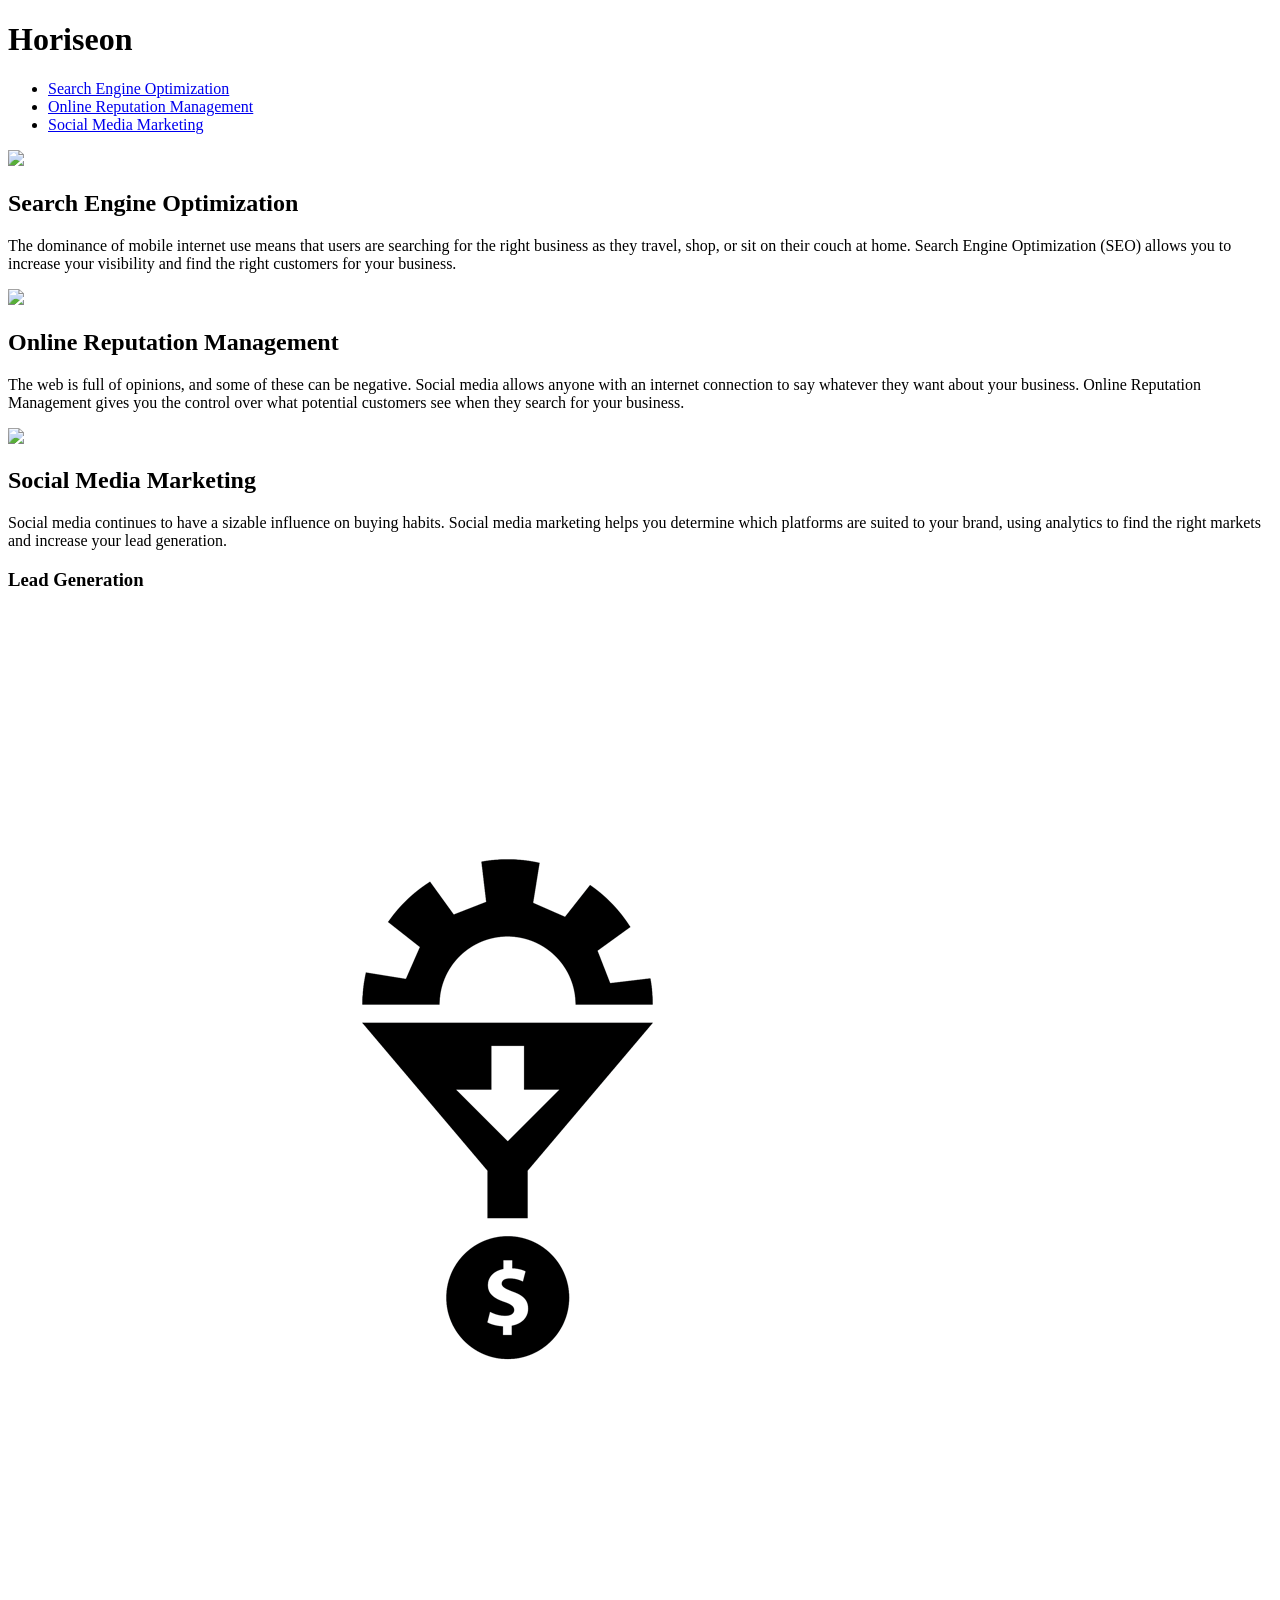
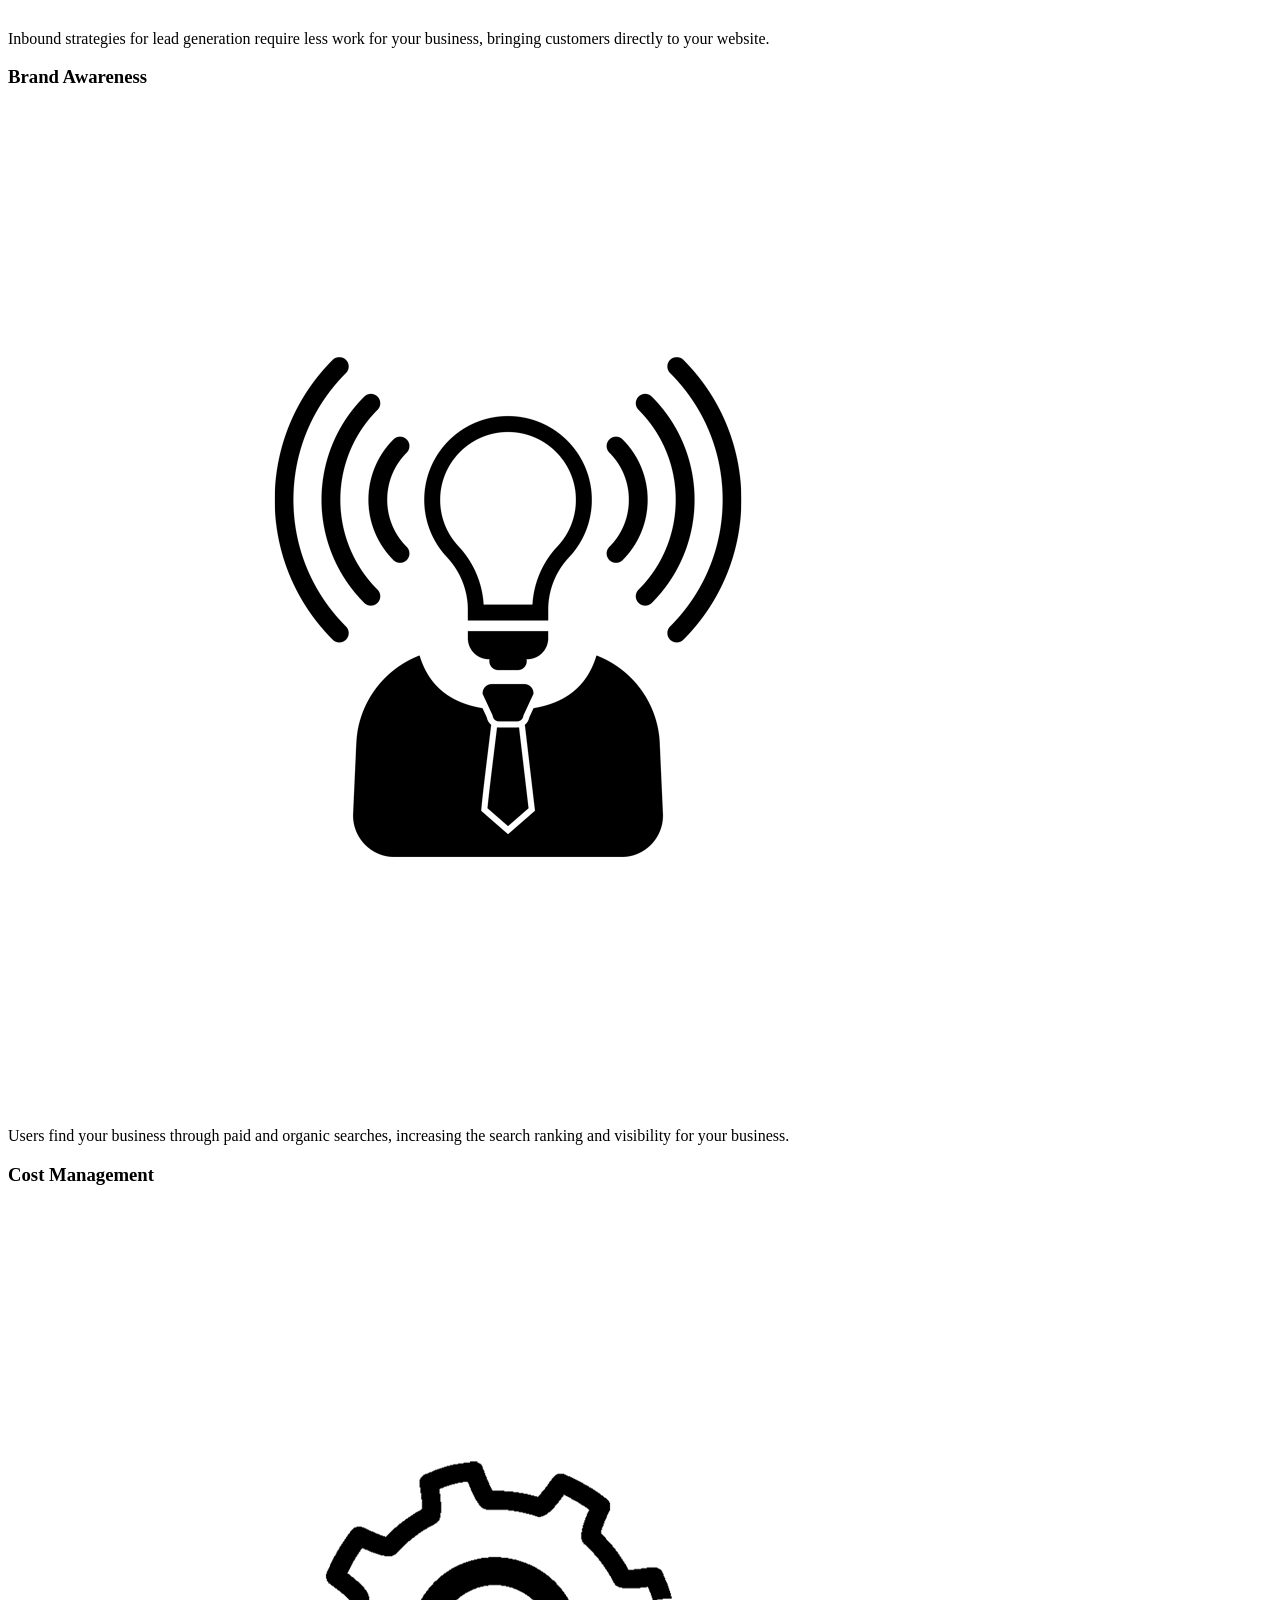
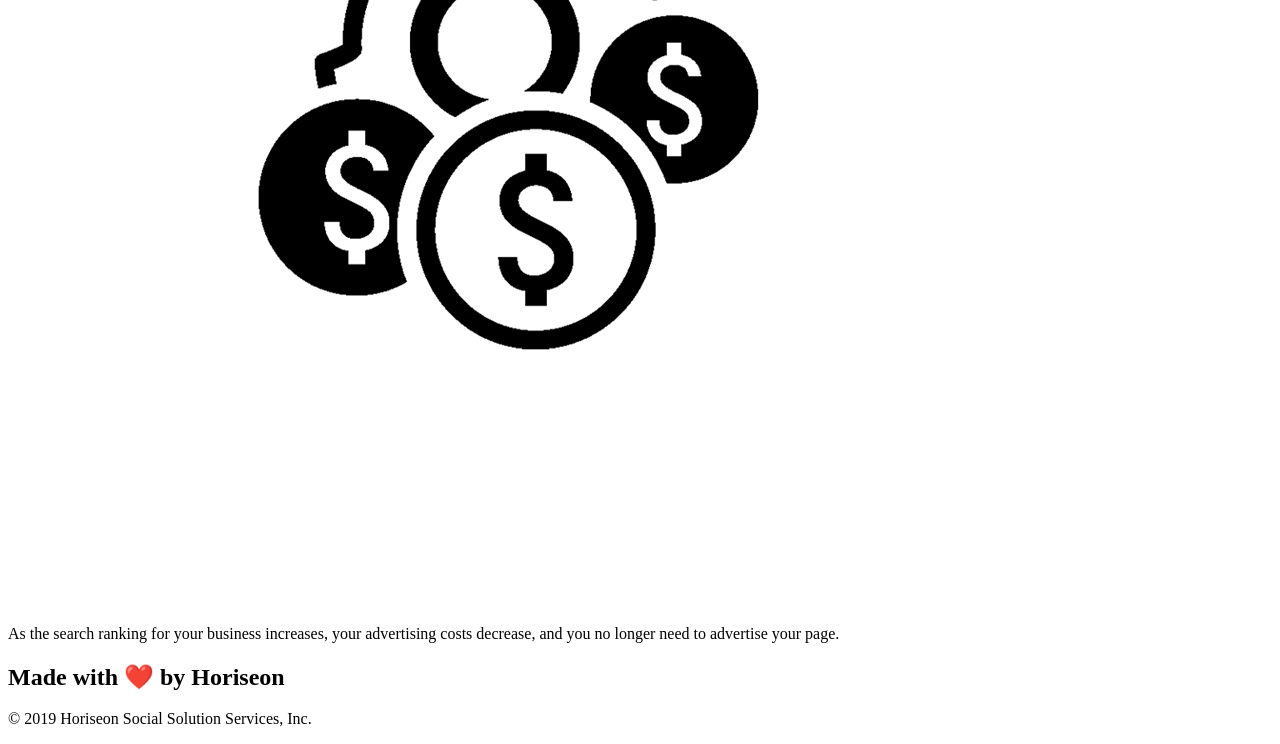
==== index.html @ f6ffc1db "moved index to root" ====
<!DOCTYPE html>
<html lang="en-us">

<head>
    <meta charset="UTF-8" />
    <link rel="stylesheet" href="./css/style.css">
    <title>website</title>
</head>

<body>
    <header>
        <h1>Hori<span class="seo">seo</span>n</h1>
    </nav>
            <ul>
                <li>
                    <a href="#search-engine-optimization">Search Engine Optimization</a>
                </li>
                <li>
                    <a href="#online-reputation-management">Online Reputation Management</a>
                </li>
                <li>
                    <a href="#social-media-marketing">Social Media Marketing</a>
                </li>
            </ul>
        </nav>
    </header>
    <main class="hero"></main>
    <section class="content">
        <header class="search-engine-optimization">
            <img src="./assets/images/search-engine-optimization.jpg" class="float-left" />
            <h2>Search Engine Optimization</h2>
            <p>
                The dominance of mobile internet use means that users are searching for the right business as they travel, shop, or sit on their couch at home. Search Engine Optimization (SEO) allows you to increase your visibility and find the right customers for your business.
            </p>
        </header>
        <header id="online-reputation-management" class="online-reputation-management">
            <img src="./assets/images/online-reputation-management.jpg" class="float-right" />
            <h2>Online Reputation Management</h2>
            <p>
                The web is full of opinions, and some of these can be negative. Social media allows anyone with an internet connection to say whatever they want about your business. Online Reputation Management gives you the control over what potential customers see when they search for your business.
            </p>
        </header>
        <header id="social-media-marketing" class="social-media-marketing">
            <img src="./assets/images/social-media-marketing.jpg" class="float-left" />
            <h2>Social Media Marketing</h2>
            <p>
                Social media continues to have a sizable influence on buying habits. Social media marketing helps you determine which platforms are suited to your brand, using analytics to find the right markets and increase your lead generation.
            </p>
        </header>
    </section>
    <section class="benefits">
        <header class="benefit-lead">
            <h3>Lead Generation</h3>
            <img src="./assets/images/lead-generation.png" />
            <p>
                Inbound strategies for lead generation require less work for your business, bringing customers directly to your website.
            </p>
        </header>
        <header class="benefit-brand">
            <h3>Brand Awareness</h3>
            <img src="./assets/images/brand-awareness.png" />
            <p>
                Users find your business through paid and organic searches, increasing the search ranking and visibility for your business.
            </p>
        </header>
        <header class="benefit-cost">
            <h3>Cost Management</h3>
            <img src="./assets/images/cost-management.png" />
            <p>
                As the search ranking for your business increases, your advertising costs decrease, and you no longer need to advertise your page.
            </p>
        </header>
    </section>
    <footer>
        <h2>Made with ❤️️ by Horiseon</h2>
        <p>
            &copy; 2019 Horiseon Social Solution Services, Inc.
        </p>
    </footer>
</body>

</html>
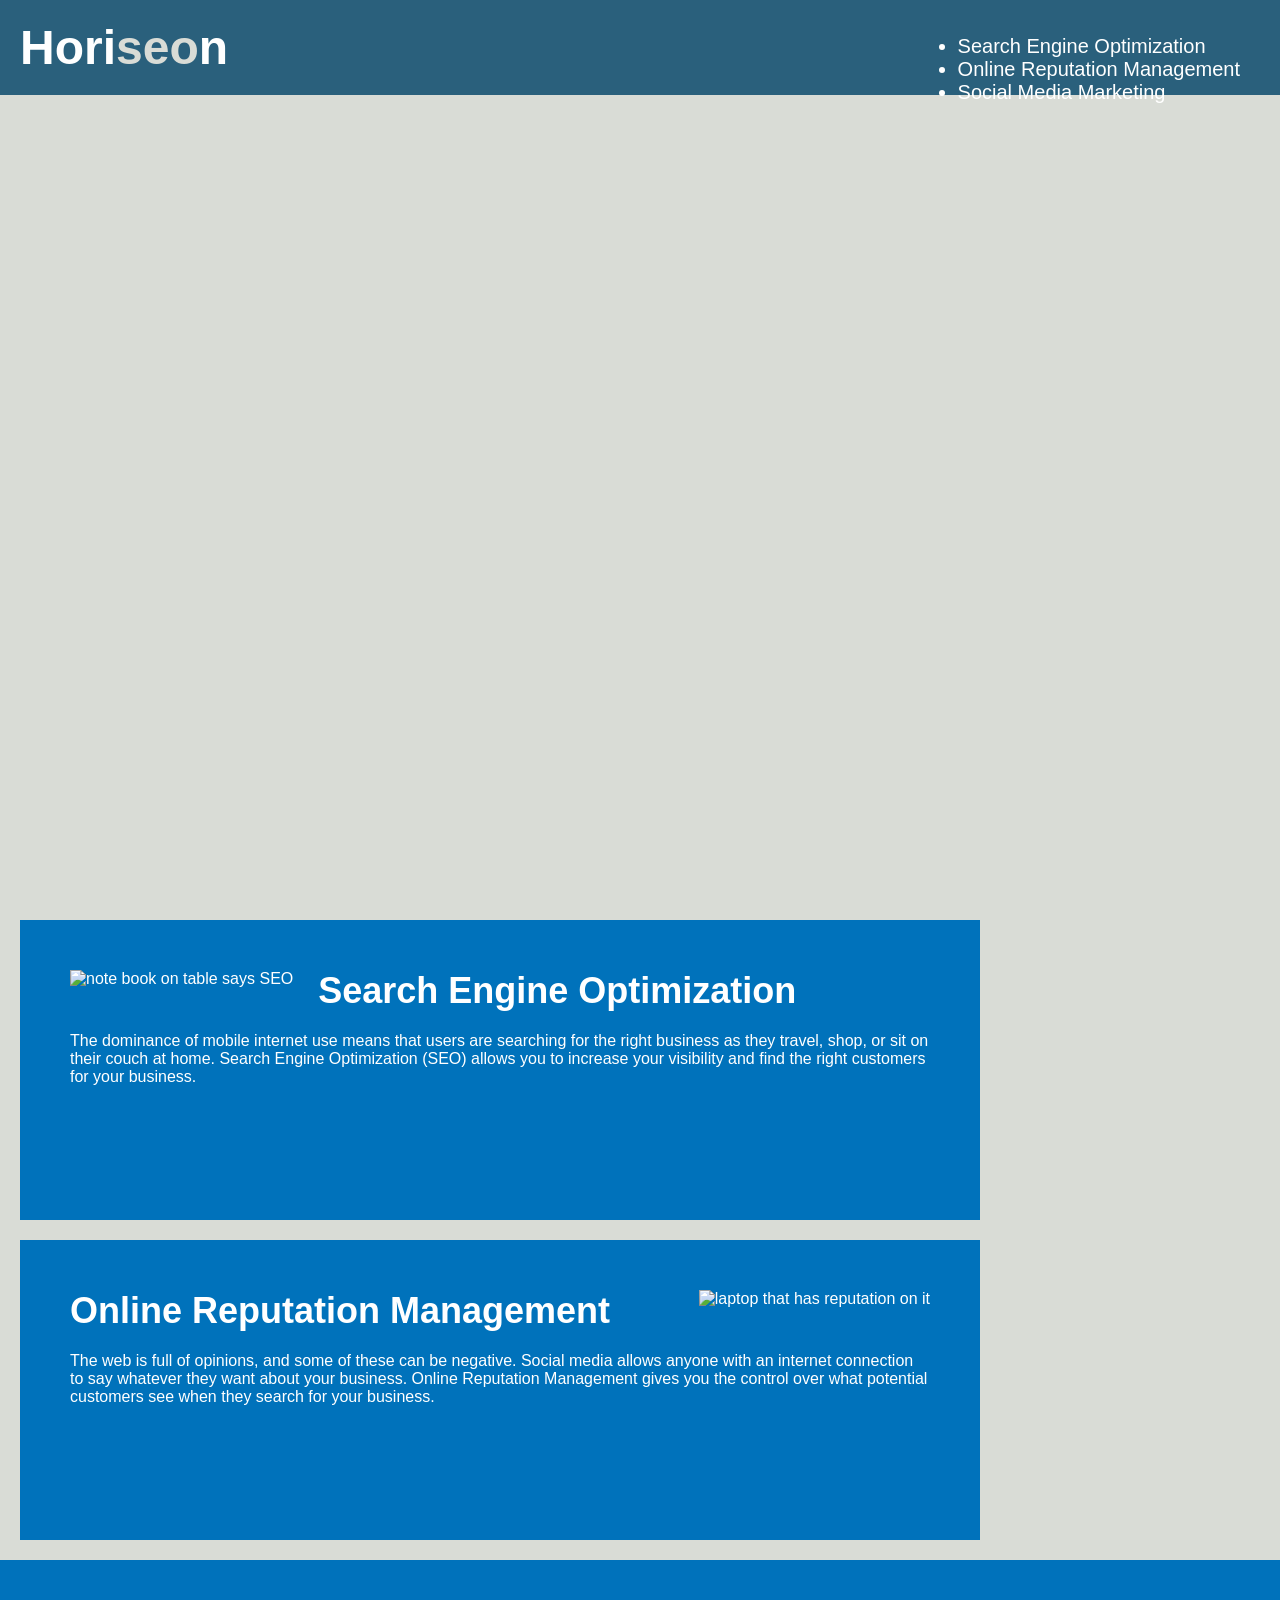
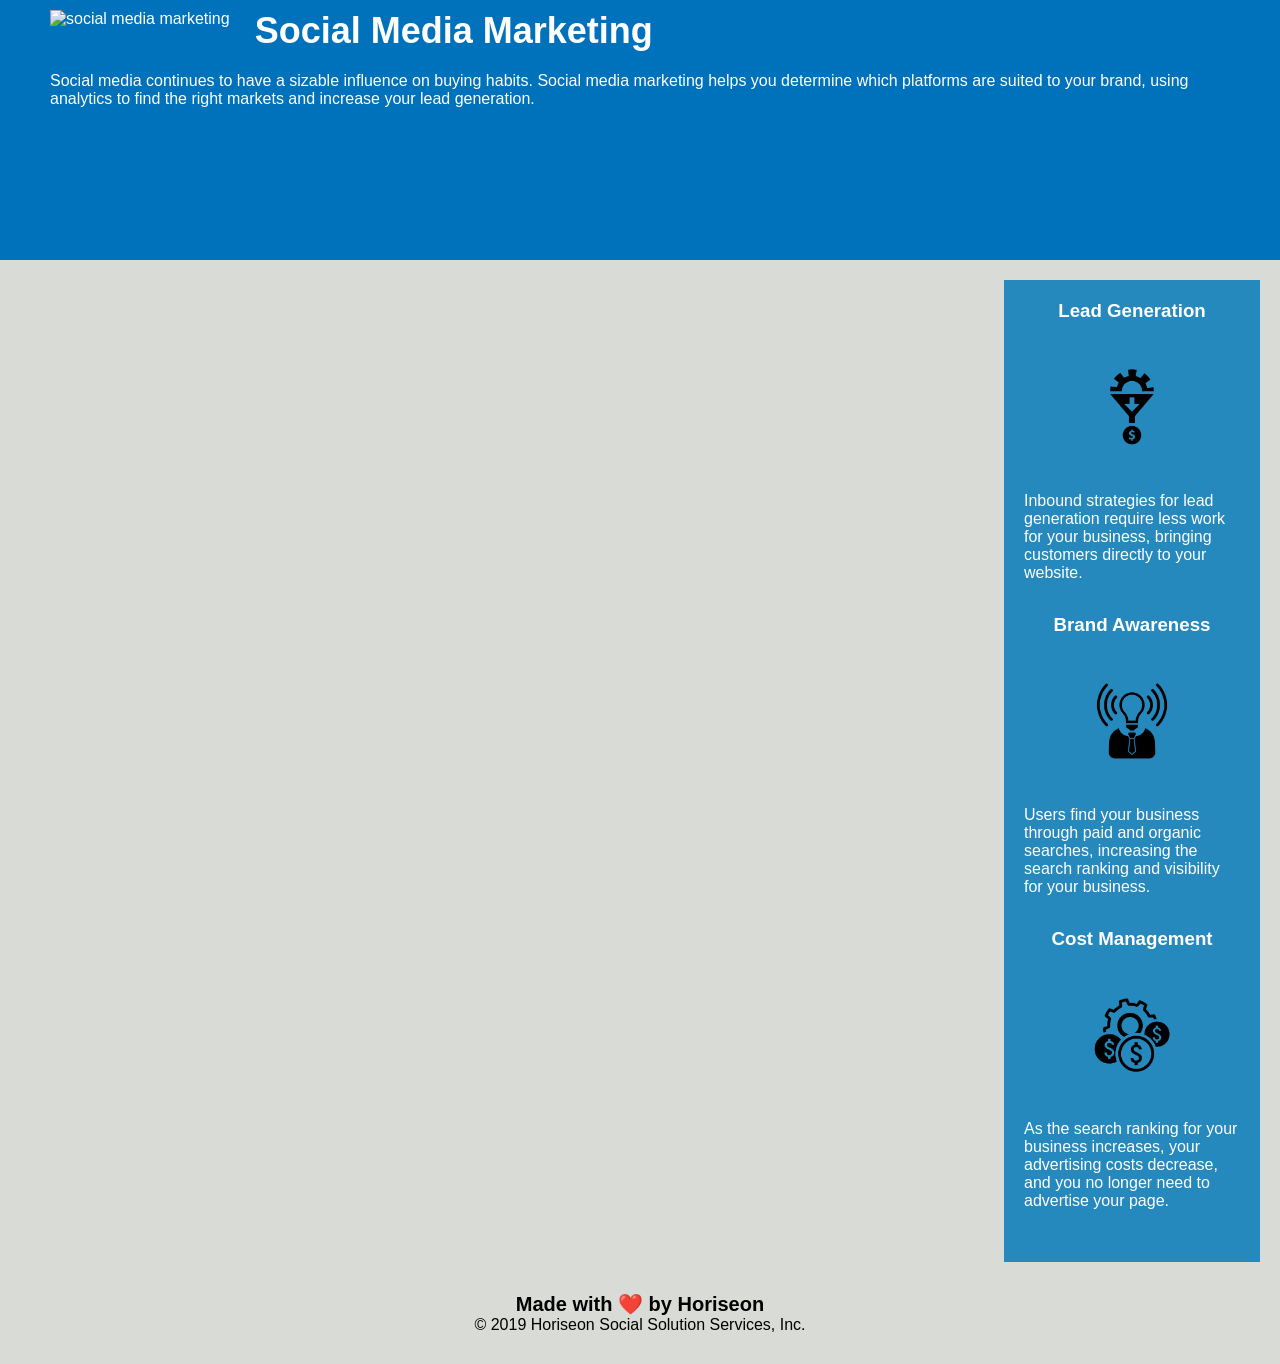
==== commit d5e083c2: "who knows what i just did" ====
--- a/index.html
+++ b/index.html
@@ -3,14 +3,14 @@
 
 <head>
     <meta charset="UTF-8" />
-    <link rel="stylesheet" href="./css/style.css">
+    <link rel="stylesheet" href="./assets/css/style.css">
     <title>website</title>
 </head>
 
 <body>
     <header>
         <h1>Hori<span class="seo">seo</span>n</h1>
-    </nav>
+    <nav>
             <ul>
                 <li>
                     <a href="#search-engine-optimization">Search Engine Optimization</a>
@@ -22,55 +22,56 @@
                     <a href="#social-media-marketing">Social Media Marketing</a>
                 </li>
             </ul>
-        </nav>
+    </nav>
     </header>
-    <main class="hero"></main>
-    <section class="content">
-        <header class="search-engine-optimization">
-            <img src="./assets/images/search-engine-optimization.jpg" class="float-left" />
+    <div class="hero"> </div>
+    <div class="content">
+        <div class="content2">
+            <img src="./assets/images/search-engine-optimization.jpg" alt="note book on table says SEO" class="float-left" />
             <h2>Search Engine Optimization</h2>
             <p>
                 The dominance of mobile internet use means that users are searching for the right business as they travel, shop, or sit on their couch at home. Search Engine Optimization (SEO) allows you to increase your visibility and find the right customers for your business.
             </p>
-        </header>
-        <header id="online-reputation-management" class="online-reputation-management">
-            <img src="./assets/images/online-reputation-management.jpg" class="float-right" />
+        </div>
+        <section class="content2">
+            <img src="./assets/images/online-reputation-management.jpg" alt="laptop that has reputation on it " class="float-right" />
             <h2>Online Reputation Management</h2>
             <p>
                 The web is full of opinions, and some of these can be negative. Social media allows anyone with an internet connection to say whatever they want about your business. Online Reputation Management gives you the control over what potential customers see when they search for your business.
             </p>
-        </header>
-        <header id="social-media-marketing" class="social-media-marketing">
-            <img src="./assets/images/social-media-marketing.jpg" class="float-left" />
+        </div>
+        <div class="content2">
+            <img src="./assets/images/social-media-marketing.jpg" alt="social media marketing" class="float-left" />
             <h2>Social Media Marketing</h2>
             <p>
                 Social media continues to have a sizable influence on buying habits. Social media marketing helps you determine which platforms are suited to your brand, using analytics to find the right markets and increase your lead generation.
             </p>
-        </header>
+        </div>
     </section>
-    <section class="benefits">
-        <header class="benefit-lead">
-            <h3>Lead Generation</h3>
+    <div class="benefits">
+        <div class="benefit">
+            <h3>Lead Generation</h3> 
             <img src="./assets/images/lead-generation.png" />
             <p>
                 Inbound strategies for lead generation require less work for your business, bringing customers directly to your website.
             </p>
-        </header>
-        <header class="benefit-brand">
+        </div>
+        <div class="benefit">
             <h3>Brand Awareness</h3>
             <img src="./assets/images/brand-awareness.png" />
             <p>
                 Users find your business through paid and organic searches, increasing the search ranking and visibility for your business.
             </p>
-        </header>
-        <header class="benefit-cost">
+        </div>
+        <div class="benefit">
             <h3>Cost Management</h3>
             <img src="./assets/images/cost-management.png" />
             <p>
                 As the search ranking for your business increases, your advertising costs decrease, and you no longer need to advertise your page.
             </p>
-        </header>
-    </section>
+        </div>
+    </div>
+    
     <footer>
         <h2>Made with ❤️️ by Horiseon</h2>
         <p>
--- a/assets/css/style.css
+++ b/assets/css/style.css
@@ -0,0 +1,132 @@
+* {
+    box-sizing: border-box;
+    padding: 0;
+    margin: 0;
+}
+
+body {
+    background-color: #d9dcd6;
+}
+
+header {
+    padding: 20px;
+    font-family: 'Trebuchet MS', 'Lucida Sans Unicode', 'Lucida Grande', 'Lucida Sans', Arial, sans-serif;
+    background-color: #2a607c;
+    color: #ffffff;
+}
+
+header h1 {
+    display: inline-block;
+    font-size: 48px;
+}
+
+header h1 .seo {
+    color: #d9dcd6;
+}
+
+header nav  {
+    padding-top: 15px;
+    margin-right: 20px;
+    float: right;
+    font-family: 'Gill Sans', 'Gill Sans MT', Calibri, 'Trebuchet MS', sans-serif;
+    font-size: 20px;
+}
+
+header nav {
+    list-style-type: none;
+}
+
+header nav {
+    display: inline-block;
+    margin-left: 25px;
+}
+
+a {
+    color: #ffffff;
+    text-decoration: none;
+}
+
+p {
+    font-size: 16px;
+}
+
+.hero {
+    height: 800px;
+    width: 100%;
+    margin-bottom: 25px;
+    background-image: url("../images/digital-marketing-meeting.jpg");
+    background-size: cover;
+    background-position: center;
+}
+
+.float-left {
+    float: left;
+    margin-right: 25px;
+}
+
+.float-right {
+    float: right;
+    margin-left: 25px;
+}
+
+.content {
+    width: 75%;
+    display: inline-block;
+    margin-left: 20px;
+}
+
+.benefits {
+    margin-right: 20px;
+    padding: 20px;
+    clear: both;
+    float: right;
+    width: 20%;
+    height: 100%;
+    font-family: 'Gill Sans', 'Gill Sans MT', Calibri, 'Trebuchet MS', sans-serif;
+    background-color: #2589bd;
+}
+
+.benefit {
+    margin-bottom: 32px;
+    color: #ffffff;
+}
+
+.benefit h3 {
+    margin-bottom: 10px;
+    text-align: center;
+}
+
+.benefit img {
+    display: block;
+    margin: 10px auto;
+    max-width: 150px;
+}
+
+.content2 {
+    margin-bottom: 20px;
+    padding: 50px;
+    height: 300px;
+    font-family: 'Gill Sans', 'Gill Sans MT', Calibri, 'Trebuchet MS', sans-serif;
+    background-color: #0072bb;
+    color: #ffffff;
+}
+
+.content2 img {
+    max-height: 200px;
+}
+
+.content2 h2 {
+    margin-bottom: 20px;
+    font-size: 36px;
+}
+
+footer {
+    padding: 30px;
+    clear: both;
+    font-family: 'Trebuchet MS', 'Lucida Sans Unicode', 'Lucida Grande', 'Lucida Sans', Arial, sans-serif;
+    text-align: center;
+}
+
+footer h2 {
+    font-size: 20px;
+}
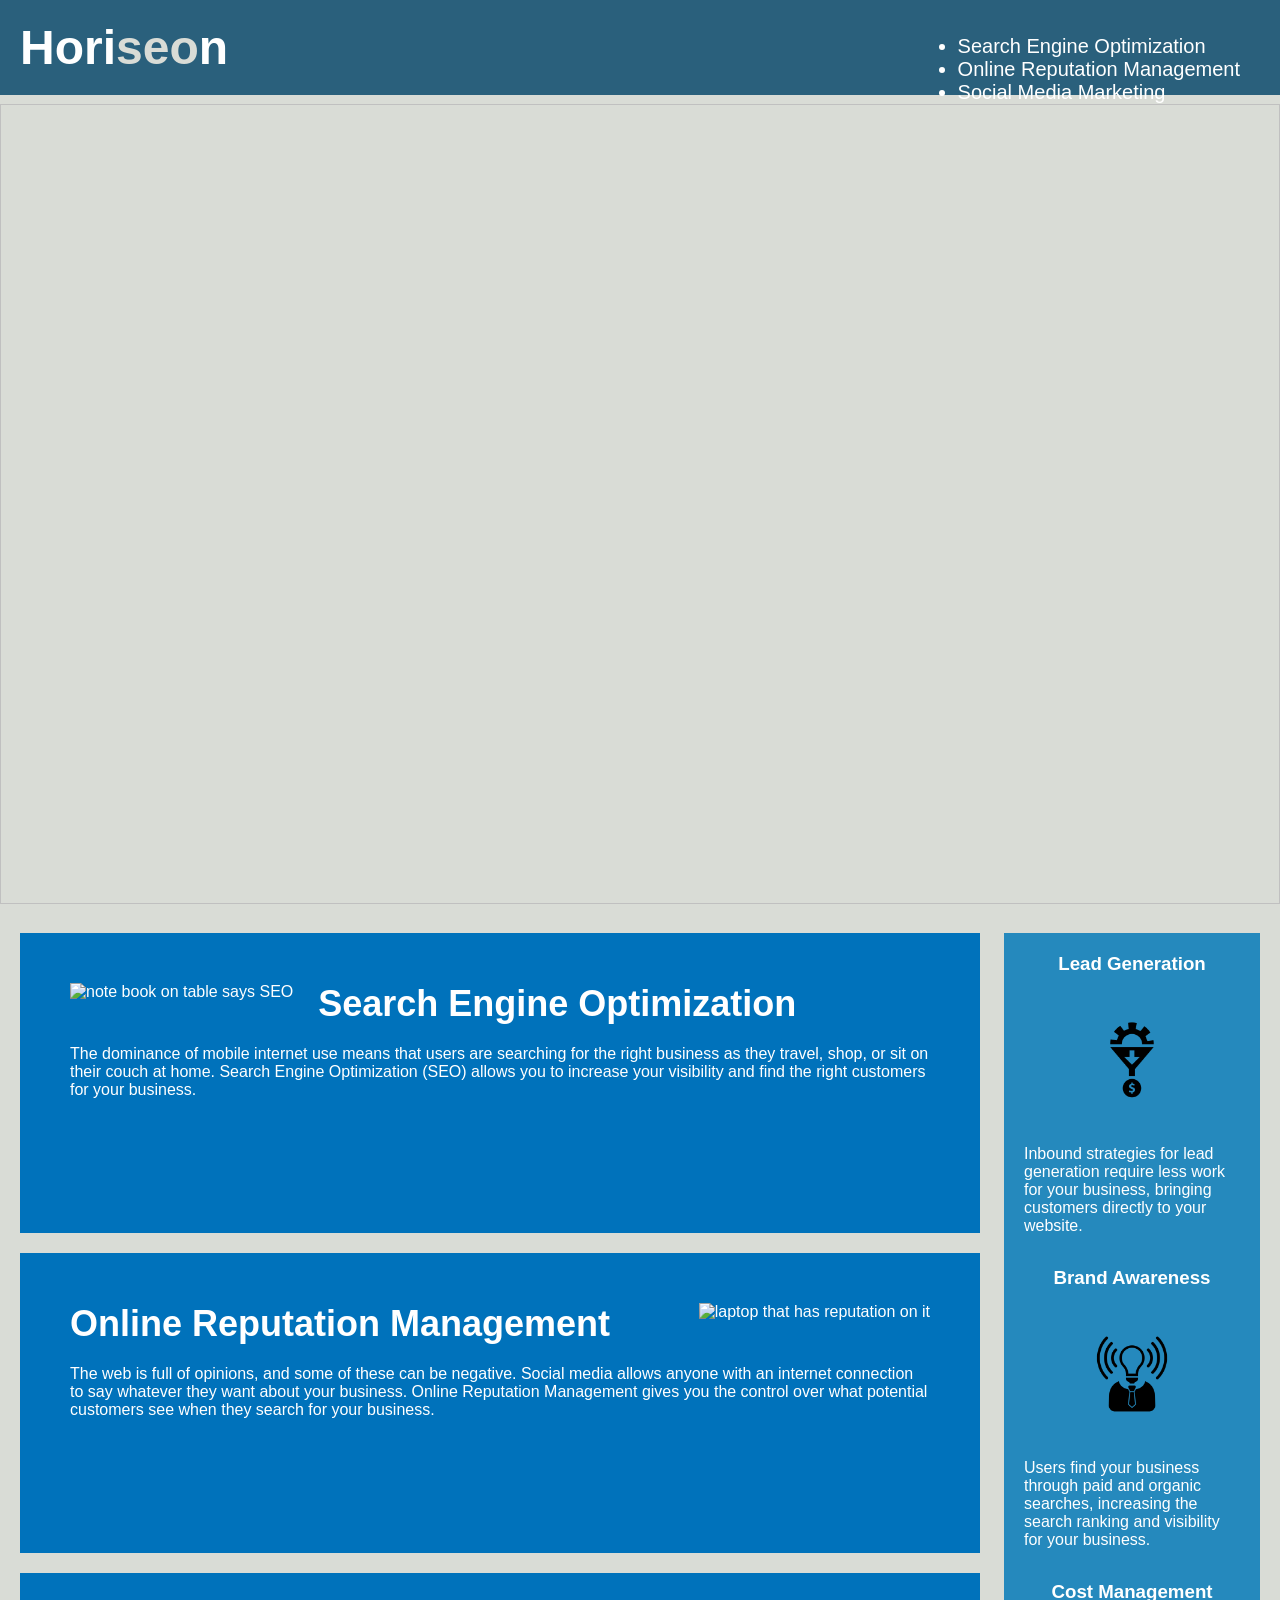
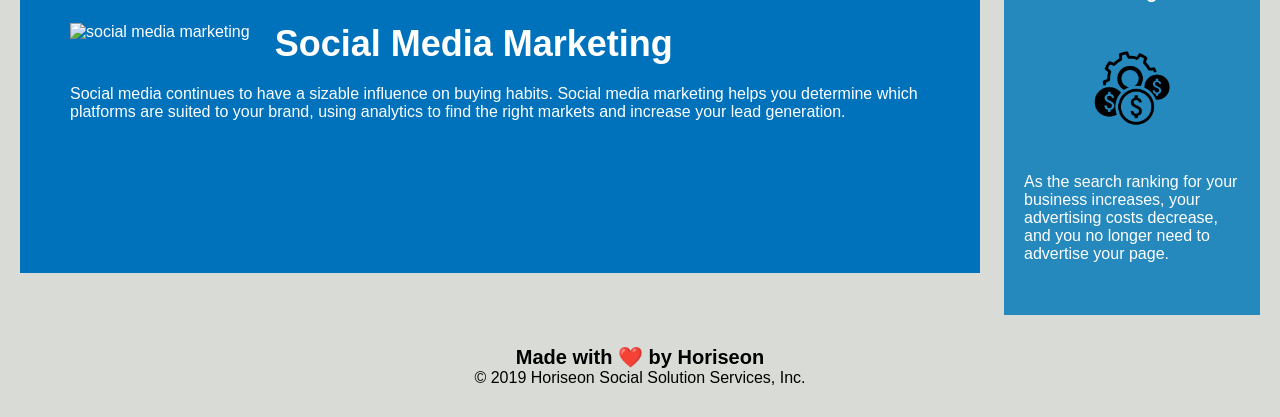
==== commit 1cdb8887: "final draft" ====
--- a/index.html
+++ b/index.html
@@ -22,55 +22,55 @@
                     <a href="#social-media-marketing">Social Media Marketing</a>
                 </li>
             </ul>
-    </nav>
+         </nav>
     </header>
-    <div class="hero"> </div>
-    <div class="content">
-        <div class="content2">
+    <img id="hero"></img>
+    <main class="content">
+        <section class="content2">
             <img src="./assets/images/search-engine-optimization.jpg" alt="note book on table says SEO" class="float-left" />
             <h2>Search Engine Optimization</h2>
             <p>
                 The dominance of mobile internet use means that users are searching for the right business as they travel, shop, or sit on their couch at home. Search Engine Optimization (SEO) allows you to increase your visibility and find the right customers for your business.
             </p>
-        </div>
+        </section>
         <section class="content2">
             <img src="./assets/images/online-reputation-management.jpg" alt="laptop that has reputation on it " class="float-right" />
             <h2>Online Reputation Management</h2>
             <p>
                 The web is full of opinions, and some of these can be negative. Social media allows anyone with an internet connection to say whatever they want about your business. Online Reputation Management gives you the control over what potential customers see when they search for your business.
             </p>
-        </div>
-        <div class="content2">
+        </section>
+        <section class="content2">
             <img src="./assets/images/social-media-marketing.jpg" alt="social media marketing" class="float-left" />
             <h2>Social Media Marketing</h2>
             <p>
                 Social media continues to have a sizable influence on buying habits. Social media marketing helps you determine which platforms are suited to your brand, using analytics to find the right markets and increase your lead generation.
             </p>
-        </div>
-    </section>
-    <div class="benefits">
-        <div class="benefit">
+        </section>
+    </main>
+    <aside class="benefits">
+        <section class="benefit">
             <h3>Lead Generation</h3> 
             <img src="./assets/images/lead-generation.png" />
             <p>
                 Inbound strategies for lead generation require less work for your business, bringing customers directly to your website.
             </p>
-        </div>
-        <div class="benefit">
+        </section>
+        <section class="benefit">
             <h3>Brand Awareness</h3>
             <img src="./assets/images/brand-awareness.png" />
             <p>
                 Users find your business through paid and organic searches, increasing the search ranking and visibility for your business.
             </p>
-        </div>
-        <div class="benefit">
+        </section>
+        <section class="benefit">
             <h3>Cost Management</h3>
             <img src="./assets/images/cost-management.png" />
             <p>
                 As the search ranking for your business increases, your advertising costs decrease, and you no longer need to advertise your page.
             </p>
-        </div>
-    </div>
+        </section>
+    </aside>
     
     <footer>
         <h2>Made with ❤️️ by Horiseon</h2>
--- a/assets/css/style.css
+++ b/assets/css/style.css
@@ -50,7 +50,7 @@
     font-size: 16px;
 }
 
-.hero {
+#hero {
     height: 800px;
     width: 100%;
     margin-bottom: 25px;
@@ -127,6 +127,6 @@
     text-align: center;
 }
 
-footer h2 {
+h2 {
     font-size: 20px;
 }
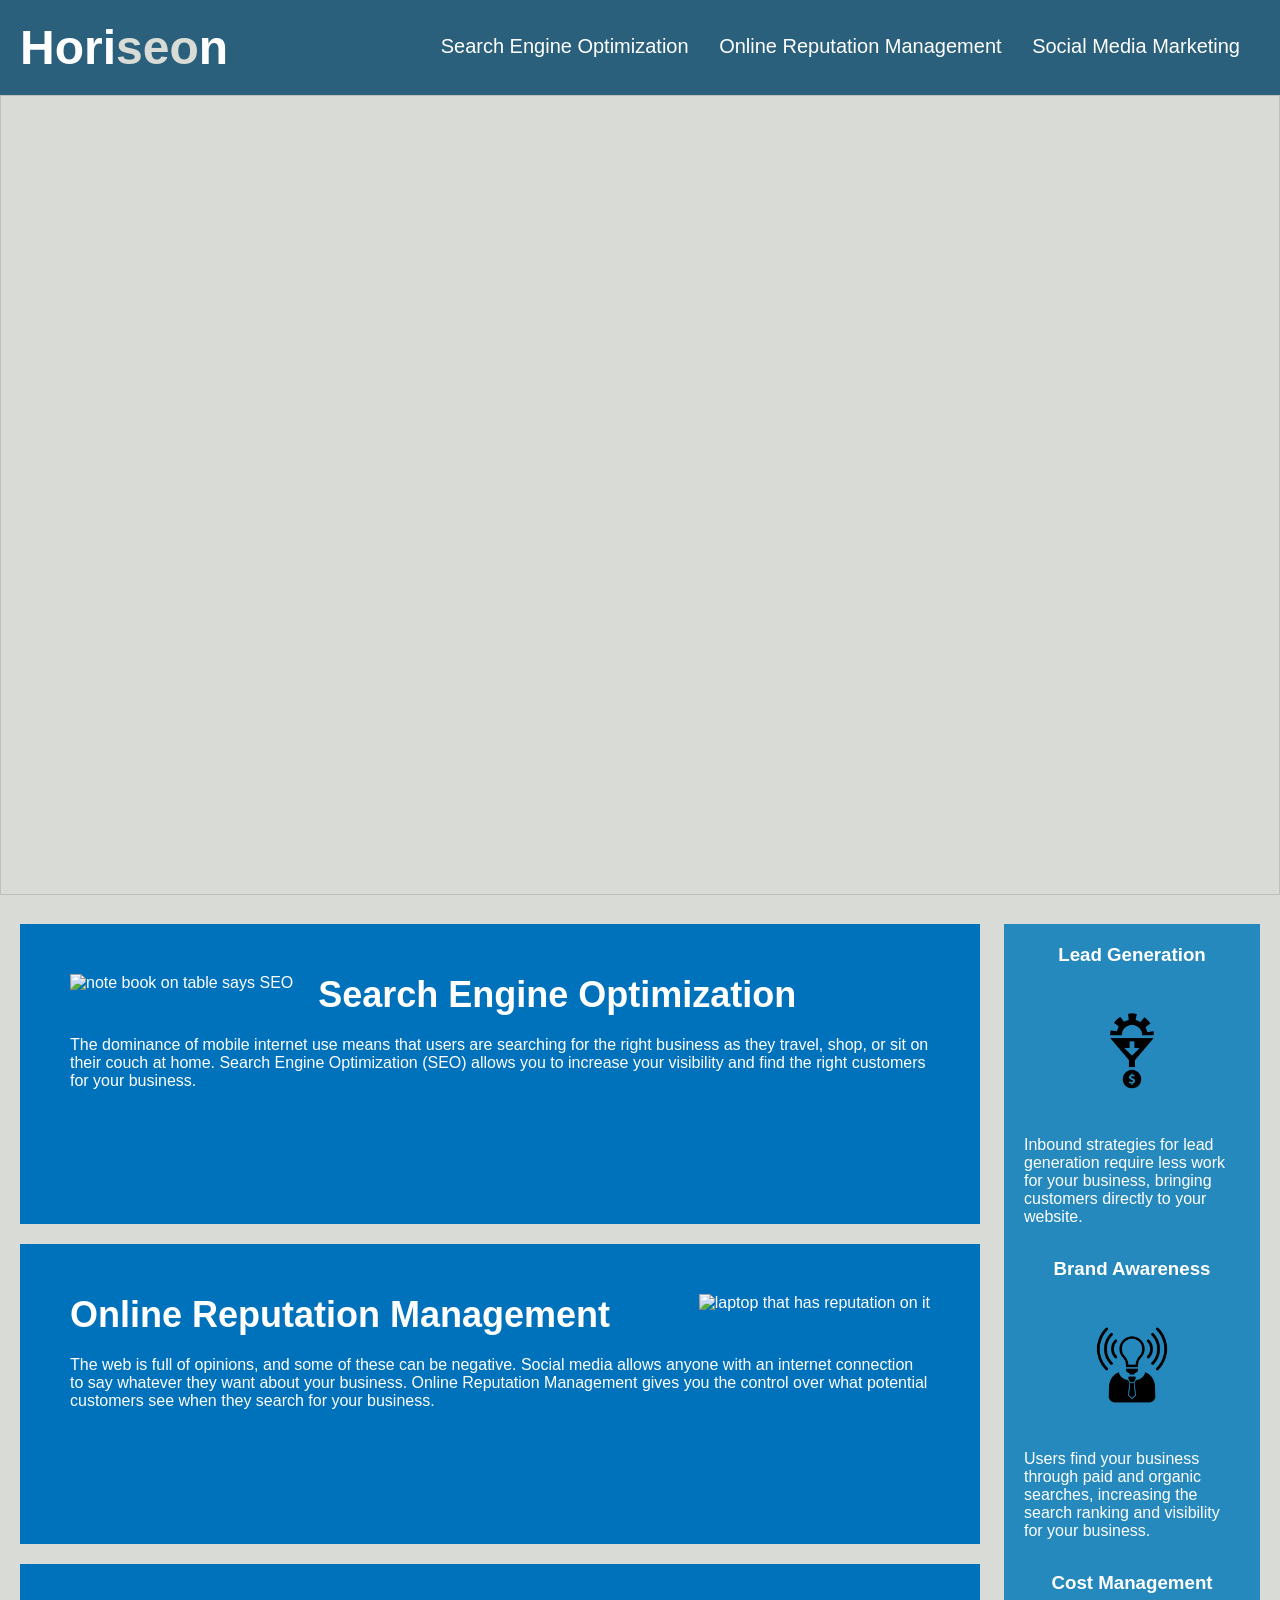
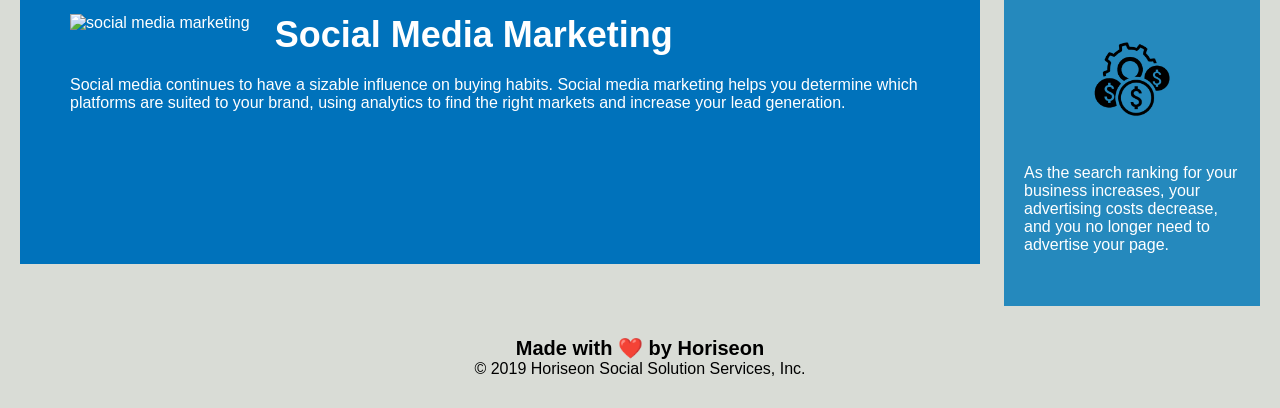
==== commit da637b10: "final commit" ====
--- a/index.html
+++ b/index.html
@@ -4,7 +4,7 @@
 <head>
     <meta charset="UTF-8" />
     <link rel="stylesheet" href="./assets/css/style.css">
-    <title>website</title>
+    <title>Horiseon</title>
 </head>
 
 <body>
@@ -26,21 +26,21 @@
     </header>
     <img id="hero"></img>
     <main class="content">
-        <section class="content2">
+        <section id= "search-engine-optimization" class="content2">
             <img src="./assets/images/search-engine-optimization.jpg" alt="note book on table says SEO" class="float-left" />
             <h2>Search Engine Optimization</h2>
             <p>
                 The dominance of mobile internet use means that users are searching for the right business as they travel, shop, or sit on their couch at home. Search Engine Optimization (SEO) allows you to increase your visibility and find the right customers for your business.
             </p>
         </section>
-        <section class="content2">
+        <section id = "online-reputation-management" class="content2">
             <img src="./assets/images/online-reputation-management.jpg" alt="laptop that has reputation on it " class="float-right" />
             <h2>Online Reputation Management</h2>
             <p>
                 The web is full of opinions, and some of these can be negative. Social media allows anyone with an internet connection to say whatever they want about your business. Online Reputation Management gives you the control over what potential customers see when they search for your business.
             </p>
         </section>
-        <section class="content2">
+        <section id ="social-media-marketing" class="content2">
             <img src="./assets/images/social-media-marketing.jpg" alt="social media marketing" class="float-left" />
             <h2>Social Media Marketing</h2>
             <p>
@@ -71,7 +71,6 @@
             </p>
         </section>
     </aside>
-    
     <footer>
         <h2>Made with ❤️️ by Horiseon</h2>
         <p>
--- a/assets/css/style.css
+++ b/assets/css/style.css
@@ -32,11 +32,11 @@
     font-size: 20px;
 }
 
-header nav {
+header nav ul {
     list-style-type: none;
 }
 
-header nav {
+header nav ul li {
     display: inline-block;
     margin-left: 25px;
 }
